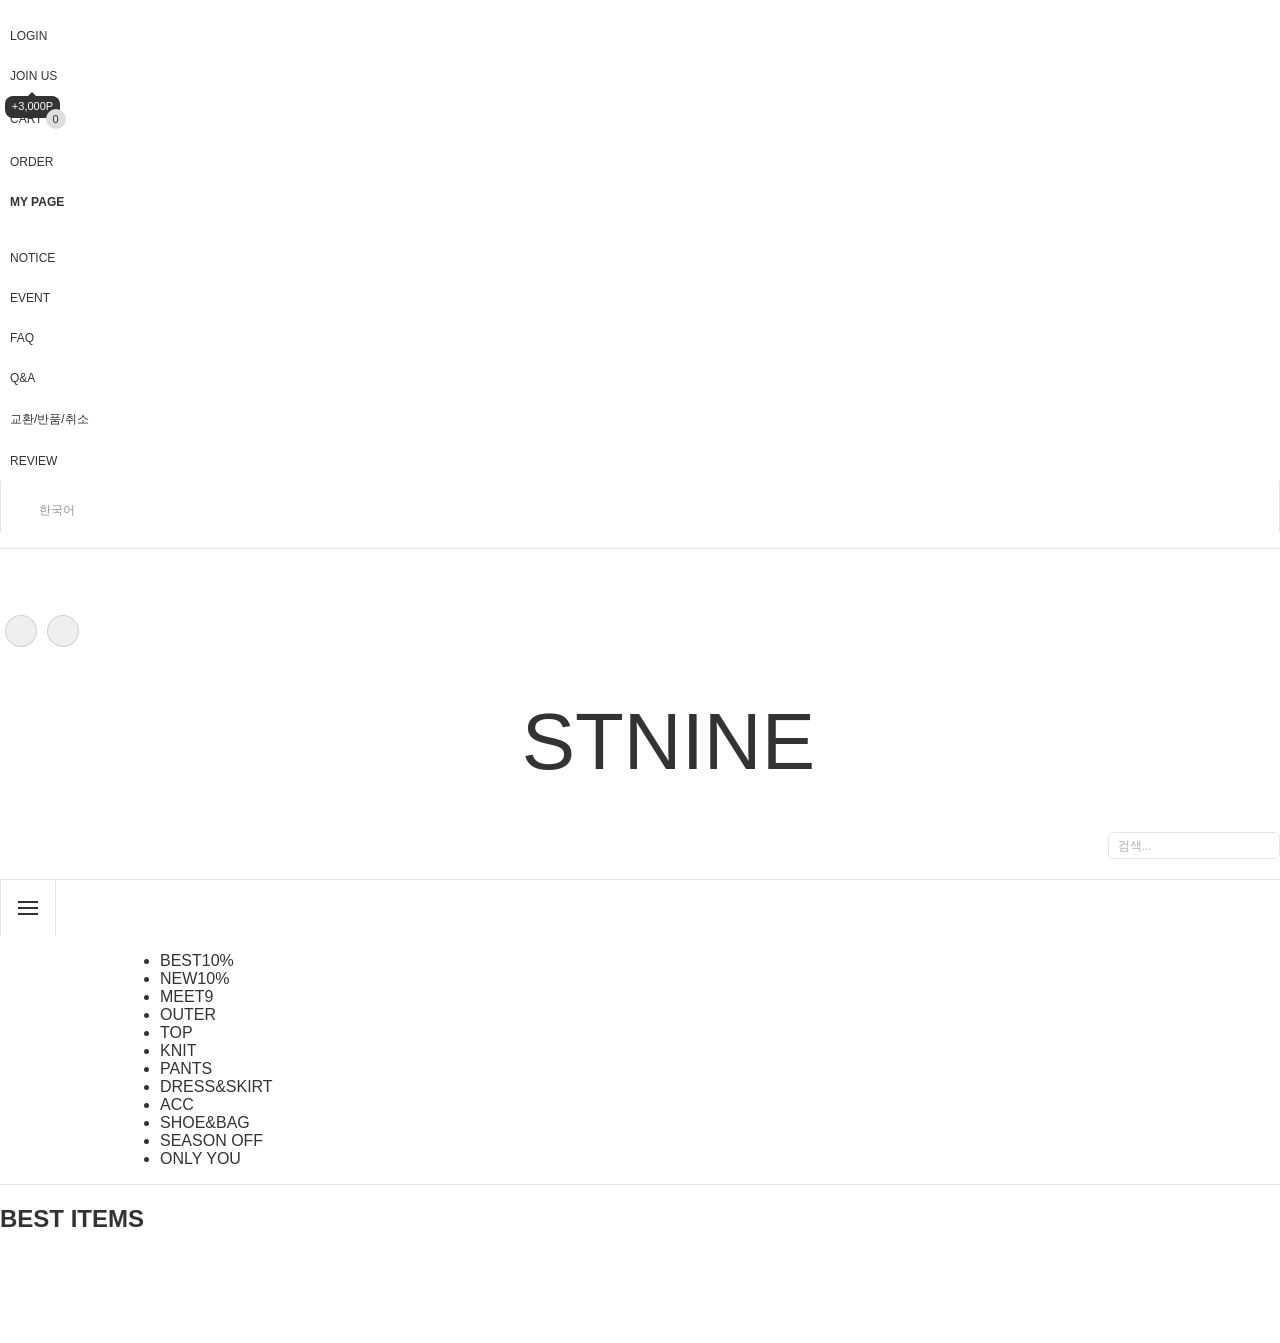
==== index.html @ a98eb365 "저장2" ====
<!DOCTYPE html>
<html lang="ko">
<head>
    <meta charset="UTF-8">
    <meta name="viewport" content="width=device-width, initial-scale=1.0">
    <title>stNine</title>
    <link rel="icon" href="images/logo.png">
    <link rel="stylesheet" href="css/fonts.css">
    <link rel="stylesheet" href="css/animate.min.css">
    <link rel="stylesheet" href="https://cdnjs.cloudflare.com/ajax/libs/remixicon/4.6.0/remixicon.min.css">
    <link rel="stylesheet" href="css/bootstrap.min.css">
    <link rel="stylesheet" href="css/style.css">

<body>
    <header>
        <nav class="topnav animate__animated animate__fadeInDown fixed-top">
           <div class="container">
               <div class="d-flex justify-content-between">
                    <ul class="navbar nav">
                        <li><a href="#">login</a></li>
                        <li class="join"><a href="join.html">join us</a>
                           <div class="point">
                              +3,000P
                           </div>
                        </li>
                        <li><a href="#">cart <span class="badge-mlight">0</span></a></li>
                        <li><a href="#">order</a></li>
                        <li class="bold"><a href="#">my page</a></li>
                    </ul>
                    <ul class="navbar nav">
                        <li><a href="#">notice</a></li>
                        <li><a href="#">event</a></li>
                        <li><a href="#">faq</a></li>
                        <li><a href="#">q&A</a></li>
                        <li><a href="#">교환/반품/취소</a></li>
                        <li><a href="#">review</a></li>
                        <li class="nation"><a href="#"><span class="kor"></span> 한국어</a></li>
                    </ul>
               </div> 
           </div> 
        </nav>
        <div class="container padding-50">
            <div class="row">
                <div class="col-md-3 leftbox animate__animated animate__fadeInDown animate__delay-1s">
                    <a href="#" class="sns instagram"><i class="ri-instagram-line"></i></a>
                    <a href="#" class="sns kakao"><i class="ri-kakao-talk-line"></i></a>
                </div>
                <div class="col-md-6 centerbox text-center animate__animated animate__fadeInDown animate__delay-1s">
                  <a href="#">stnine</a>
                </div> 
                <div class="col-md-3 rightbox animate__animated animate__fadeInDown animate__delay-1s">
                    <form name="form" id="search">
                        <input type="search" class="search" id="searchInput" placeholder="검색..." />
                    </form>
                    <i class="ri-search-line search-icon"></i>
                </div>
            </div>
        </div>
        <nav class="navigation navbar-expand-lg animate__animated animate__fadeInDown animate__delay-2s">
            <div class="container position-relative">
               <div class="category position-absolute">
                  <span class="line line-1"></span>
                  <span class="line line-2"></span>
                  <span class="line line-3"></span>
                  <div class="categorybox"></div>
               </div> 
               
               <ul class="navbar-nav main-nav my-2 justify-content-between">
                  <li class="nav-item active">
                      <a class="nav-link" href="#">BEST10%</a>
                  </li>
                  <li class="nav-item active">
                      <a class="nav-link" href="#">NEW10%</a>
                  </li>
                  <li class="nav-item active">
                      <a class="nav-link" href="#">MEET9</a>
                      <ul class="lnb">
                         <li><a href="#">MEET9</a></li>
                         <li><a href="#">오직스나</a></li>
                      </ul>
                  </li>
                  <li class="nav-item">
                      <a class="nav-link" href="#">outer</a>
                      <ul class="lnb">
                         <li><a href="#">코트</a></li>
                         <li><a href="#">자켓</a></li>
                         <li><a href="#">점퍼</a></li>
                         <li><a href="#">베스트</a></li>                         
                      </ul>
                  </li>
                  <li class="nav-item">
                      <a class="nav-link" href="#">top</a>
                      <ul class="lnb">
                         <li><a href="#">티셔츠</a></li>
                         <li><a href="#">블라우스</a></li>
                         <li><a href="#">민소매탑</a></li>
                      </ul>
                  </li>
                  <li class="nav-item">
                      <a class="nav-link" href="#">knit</a>
                      <ul class="lnb">
                         <li><a href="#">MEET9</a></li>
                         <li><a href="#">오직스나</a></li>
                      </ul>
                  </li>
                  <li class="nav-item">
                      <a class="nav-link" href="#">pants</a>
                      <ul class="lnb">
                         <li><a href="#">MEET9</a></li>
                         <li><a href="#">오직스나</a></li>
                      </ul>
                  </li>
                  <li class="nav-item">
                      <a class="nav-link" href="#">dress&skirt</a>
                      <ul class="lnb">
                         <li><a href="#">MEET9</a></li>
                         <li><a href="#">오직스나</a></li>
                      </ul>
                  </li>
                  <li class="nav-item">
                      <a class="nav-link" href="#">acc</a>
                      <ul class="lnb">
                         <li><a href="#">MEET9</a></li>
                         <li><a href="#">오직스나</a></li>
                      </ul>
                  </li>
                  <li class="nav-item">
                      <a class="nav-link" href="#">shoe&bag</a>
                      <ul class="lnb">
                         <li><a href="#">MEET9</a></li>
                         <li><a href="#">오직스나</a></li>
                      </ul>
                  </li>
                  <li class="nav-item">
                      <a class="nav-link" href="#">season off</a>
                      <ul class="lnb">
                         <li><a href="#">MEET9</a></li>
                         <li><a href="#">오직스나</a></li>
                      </ul>
                  </li>
                  <li class="nav-item">
                      <a class="nav-link" href="#">only you</a>
                      <ul class="lnb">
                         <li><a href="#">MEET9</a></li>
                         <li><a href="#">오직스나</a></li>
                      </ul>
                  </li>
               </ul> 
            </div>
        </nav>
    </header>

    <!-- ############### HERO PAGE ################# -->
    <section id="hero" class="animate__animated animate__fadeInDown animate__delay-3s">
       <div class="slide-container">
          <div class="mySlides fd">
             <img src="images/banner01.jpg" alt="banner01">
          </div>
          <div class="mySlides fd">
             <img src="images/banner02.jpg" alt="banner02">
          </div>
          <div class="mySlides fd">
             <img src="images/banner03.jpg" alt="banner03">
          </div>                    
       </div>   
    </section>
    <!-- section best -->
    <section id="best" class="container position-relative">
        <h2 class="text-center mt-5 pt-5 pb-5">BEST ITEMS</h2>
        <div id="prev" class="npbtn"><i class="ri-arrow-left-s-line"></i></div>
        <div id="next" class="npbtn"><i class="ri-arrow-right-s-line"></i></div>

        <ul id="page"></ul>

        <div class="slide-wrapper">
            <div class="slide-wrapper-in">

<!--best.js에서 불러옴-->

    </div>
        </div>
    </section>
    <section>
    </section>


    <footer></footer>
    <script src="js/jquery-1.12.4.min.js"></script>
    <script src="js/popper.min.js"></script>
    <script src="js/bootstrap.min.js"></script>
    <script src="/js/script.js"></script>
    <script src="/js/best.js"></script>
</body>
</html>
---- css/style.css ----
body{
    font-family: 'notoKr', sans-serif;
    color:#333;
    margin:0;
    padding:0;
    overflow-x: hidden;
}
a{
    color:#333;
    text-decoration: none;
    position:relative;
}
a:hover{
    color:#777;
    text-decoration:none;
}
a::after{
   content:"";
   position:absolute;
   width:100%;
   height:100%;
   border-radius:15px;
   background:#efefef;
   transition:all 300ms;
   opacity:0;
   top:-5px;
   left:-5px;
   z-index:-1;
}

select {
    appearance: none;
    height:40px;
    padding-left:15px;
    padding-right:30px;
    border-color:#dedede;
    background-color: #fff;
    background-image: url(../images/arrow-down-s-line.svg);
    background-repeat: no-repeat;
    background-size: 20px;
    background-position: center right 10px;
}

.bold{
    font-weight:700;
}
::placeholder{
    color:rgba(0,0,0,0.3);
}
@media (min-width: 1330px) {
    .container, .container-lg, .container-md, .container-sm, .container-xl {
        max-width: 1330px;
    }
    ::placeholder{
        color:transparent;
    }
}

/************** TOPNAV *****************/
.topnav{
    border-bottom:1px solid #e3e3e3;
    background:#fff;
    z-index:100;
}
.topnav .navbar{
    padding:0;
}
.topnav .navbar a{
    display:block;
    padding:13px 10px;
    text-transform: uppercase;
    font-size:12px;
}
.nation{
    border-left:1px solid #e3e3e3;
    border-right:1px solid #e3e3e3;
}
.nation a{
    color:#999;
}
.nation span{
    display:inline-block;
    width:25px;
    height:20px;
}
span.kor{
    background:url(../images/flags.png) no-repeat -47px -85px;
}
.join{
    position:relative;
}
.point{
    position:absolute;
    width:55px;
    height:22px;
    border-radius:8px;
    background:#333;
    color:#fff;
    font-size:11px;
    line-height:20px;
    text-align:center;
    top:40px;
    left:5px;
    animation: join-point-animation 1s linear infinite;
}
.point::before{
   content:"";
   width:0;
   height:0;
   display:block;
   border-left: 4px solid transparent;
   border-right: 4px solid transparent;
   border-bottom:4px solid #333;
   position:absolute;
   top:-4px;
   left:23px;
   z-index:2;
}

.badge-mlight{
    display:inline-block;
    width:20px;
    height:20px;
    font-size:11px;
    border-radius:50%;
    text-align: center;
    line-height: 20px;
    background-color:#dedede;
}

@keyframes join-point-animation {
    0% {
       transform: translateY(0);
    }
    50% {
       transform: translateY(-5px);
    }
    100% {
       transform: translateY(0);
    }
}

/******************* header *********************/
.leftbox, .rightbox{
    display:flex;
}
.leftbox a.sns{
    display:inline-block;
    width:30px;
    height:30px;
    background:#efefef;
    border-radius: 50%;
    text-align: center;
    font-size: 20px;
    margin: 15px 5px;
    transition: all 300ms;
}
.leftbox a.sns.instagram:hover{
    background-image: linear-gradient(to right, #fa9753, #773ac6);
    color:#fff;
}
.leftbox a.sns.kakao:hover{
    background: #333;
    color:#fee500;
}
.centerbox{
    display:flex;
    align-items: center;
    justify-content: center;
    font-size:80px;
    text-transform: uppercase;
}
.centerbox a{
    display:inline-block;
    height: 90px;
    width:350px;
    text-align:right;
    line-height:1;
    background:url(../images/logo.png) no-repeat;
    background-size:auto 90px;
    margin-top:40px;
    margin-bottom:40px;
    font-weight:100;
}
input.search{
    padding:5px 10px;
    width:100%;
    border:none;
    outline:none;
}
form#search{
    border:1px solid #e3e3e3;
    border-radius:5px;
    overflow:hidden;
    transform: scaleX(0.9);
    transform-origin: 100% 0;
    transition: all 300ms;
}
form#search.focus{
    transform: scaleX(1);
}
.leftbox{
    align-items: flex-end;
}
.rightbox{
    justify-content: flex-end;
    align-items: flex-end;
    position:relative;
    padding-bottom:20px;
}
.search-icon{
    font-size:18px;
    position:absolute;
    right:25px;
    bottom:25px;
    z-index:2;
}
/************ navigation *******************/
.navigation{
    border-top:1px solid #e3e3e3;
    border-bottom:1px solid #e3e3e3;
    display:flex;
    background:#fff;
    z-index:99;
}
.padding-50{
    padding-top: 51px;
}
.main-nav{
    margin-left:120px;
}
.category{
    border-left:1px solid #e3e3e3;
    border-right:1px solid #e3e3e3;
    width:54px;
    height:56px;
    top:0;
    left:0;
    cursor:pointer;
    display:flex;
    flex-direction: column;
    justify-content: center;
    align-items: center;
    transition: all 300ms;
}

.categorybox{
    position:absolute;
    min-height:400px;
    background-color:rgba(255,255,255,0.9);
    border:1px solid #e3e3e3;
    top:56px;
    left:0;
    z-index:100;
    display:none;
}
.line{
    display: inline-block;
    width:20px;
    height:2px;
    background:#333;
    margin:2px 0;
    transition: all 300ms;
}
.category:hover{
    background-color:#333;
}
.category:hover .line-1{
    transform: rotate(45deg) translate(3.5px, 5px);
    background-color:#fff;
}
.category:hover .line-2{
    opacity:0;
}
.category:hover .line-3{
    transform:rotate(-45deg) translate(3.5px, -5px);
    background-color:#fff;
}
.main-nav{
    text-transform: uppercase;
}
.nav-item{
    position:relative;
}
.nav-item ul.lnb{
    list-style-type:none;
    margin:0;
    padding:0;
    position:absolute;
    z-index:999;
    background:#fff;
    width:100%;
    top:100%;
    left:0;
    width:150px;
    padding-top:10px;
    padding-bottom:10px;
    border:1px solid #ddd;
    display:none;
}
.nav-item li{
    padding:5px 15px;
}

/************* section hero *******************/
.slide-container{
    position:relative;
}
.mySlides{
    display:none;
}
.mySlides img{
    max-width:100%;
}

.fd{
    animation-name: fadeIn;
    animation-duration: 1.5s;
}

@keyframes fadeIn {
    from { opacity: .4}
    to { opacity: 1 }
}

/***************** JOIN ***********************/
#join h1{
    font-size:1.8em;
    font-weight:700;
}
#join h2{
    font-size:1.5em;
    font-weight:700;
}
.breadcrumb{
    background-color:transparent;
}
.breadcrumb-item{
    font-size:14px;
}
.breadcrumb-item.active{
    font-weight:600;
    color:#333;
}
.bg-light-gray{
    background-color:rgba(150,130,100,0.04);
    font-weight:700;
}
a.sns{
    display:flex;
    justify-content: center;
    align-items: center;
    width:250px;
    height:46px;
    margin:5px;
    border: 1px solid rgba(0, 0, 0, .125);
    border-radius:8px;
}
a.sns i{
    font-size:20px;
}
a.kakao{
  background-color:#fee500;
}
a.google{
  background-color:#176bef;
  color:#fff;
}
a.apple{
  background-color:#333;
  color:#fff;
}

/***************** SECTION BEST **************/
#best{
    padding-bottom:10px;
    margin-bottom:80px;
}
.img-best-box{
    display:flex;
    justify-content: center;
    align-items: center;
    width:100%;
    height:400px;
    position:relative;
    overflow:hidden;
}
.img-best-box img{
    max-width:100%;
    position:absolute;
    top:0;
    left:0;
    z-index:-1;
    transition:all 300ms;
}
.img-best-box:hover img{
    transform: scale(1.05);
    filter: brightness(70%);
}

.img-best-box:hover .pd-best-box{
    display:block;
}
.img-best-box:hover .btn-box{
    bottom: 30px;
}
.pd-best-box{
    display:none;
}
.pd-color span{
    display:inline-block;
    width:10px;
    height:10px;
    border-radius: 50%;
}

.best-title{
    font-size:14px;
    font-weight:700;
    color:#fff;
}
.pd-best-pay{
    margin-top:8px;
    font-size:14px;
    color:#fff;
}
.sail{
    font-size:16px;
    font-weight:600;
}
.btn-box{
    display:flex;
    justify-content: center;
    position: absolute;
    width:100%;
    bottom:-30px;
    transition: all 300ms;
}
.best-cart,.best-heart{
    border:none;
    outline:none;
    border-radius:7px;
    font-size:16px;
    margin: 0 3px;
}

/** form input 디자인 **/
.joinform li{
    display:flex;
    align-items: center;
    flex-direction: column;
}
.tel,.mobile{
    width: 150px;
}
@media (min-width: 1330px) {
    .joinform li{
      flex-direction: row;
    }
    .tel,.mobile{
        width:100%;
        text-align:left;
    }
}    

label.title {
   display:block;
   width: 150px;
   padding-left:15px;
   font-size:14px;
   position:relative;
}
label.act::after{
    content:"";
    width:15px;
    height:4px;
    background:red;
    position:absolute;
    top:-5px;
    left:15px;
}
.joinform input{
    padding:5px 10px;
    border:1px solid #e3e3e3;
}
.joinform span {
    font-size:13px;
    color:#777;
    margin-left:15px;
}
.box{
    width:calc(100% - 150px);
}
.addbox{
    margin:8px 0;
}
.solarbox label{
    cursor:pointer;
}
.sol{
    display:none;
}
.solarbox span{
    display: inline-block;
    width:25px;
    height:25px;
    border:7px solid #bdd5fc;
    border-radius:50%;
    position:relative;
    vertical-align: middle;
}
input.sol:checked+span{
   border:7px solid #3582ff;
}
input.sol:checked+span::after{
    content:"";
    position:absolute;
    width: 9px;
    height:9px;
    border-radius: 50%;
    background:#176bef;
    top:1px;
    left:1px;
}
.slide-page{
    width: calc(100% + 30px);
}
.slide-wrapper{
    overflow:hidden;
    position:relative;
    margin-left:-15px;
}
.slide-wrapper-in{
    width:300%;
    display:flex;
    position:absolute;
    top:0;
    left:0;
}
.npbtn{
    position:absolute;
    font-size:40px;
    line-height:1;
    text-align:center;
    top: 550px;
    z-index:2;
    cursor:pointer;
    color:#999;
    border:1px solid #dedede;
    box-shadow:0 4px 5px 0 rgba(0, 0, 0, .125);
    border-radius:50%;
    transition: all 300ms;
}
.npbtn:hover{
    box-shadow:0 0 10px 0 rgba(0, 0, 0, .125);
    background:#efefef;
}
#prev{
    left: -60px;
}
#next{
    right: -47px;
}
#page{
    list-style-type:none;
    margin:0;
    padding:0;
    display:flex;
    width:100%;
    justify-content: center;
    position:absolute;
    bottom: -10px;
}
#page li{
    width:10px;
    height:10px;
    background-color:#999;
    margin-left:5px;
    margin-right:5px;
    border-radius:50%;
    cursor:pointer;
    transition: all 300ms;
}
#page li.active, 
#page li:hover{
    background-color:#333;
}

/* 색상 클래스들 */
.white    { background: white; 
border: 1px solid #333;
}
.black    { background: black; }
.blue     { background: blue; }
.green    { background: green; }
.red      { background: red; }
.pink     { background: pink; }
.beige    { background: beige; 
border: 1px solid #333}
.gray     { background: gray; }
.ivory    { background: ivory;
border: 1px solid #333}
.brown    { background: saddlebrown; }
.mint     { background: mediumaquamarine; }
.navy     { background: navy; }
.skyblue  { background: skyblue; 
border: 1px solid #333}
.lavender { background: lavender; 
border: 1px solid #333}
.olive    { background: olive; }
.lightblue { background: lightblue; 
border: 1px solid #333}
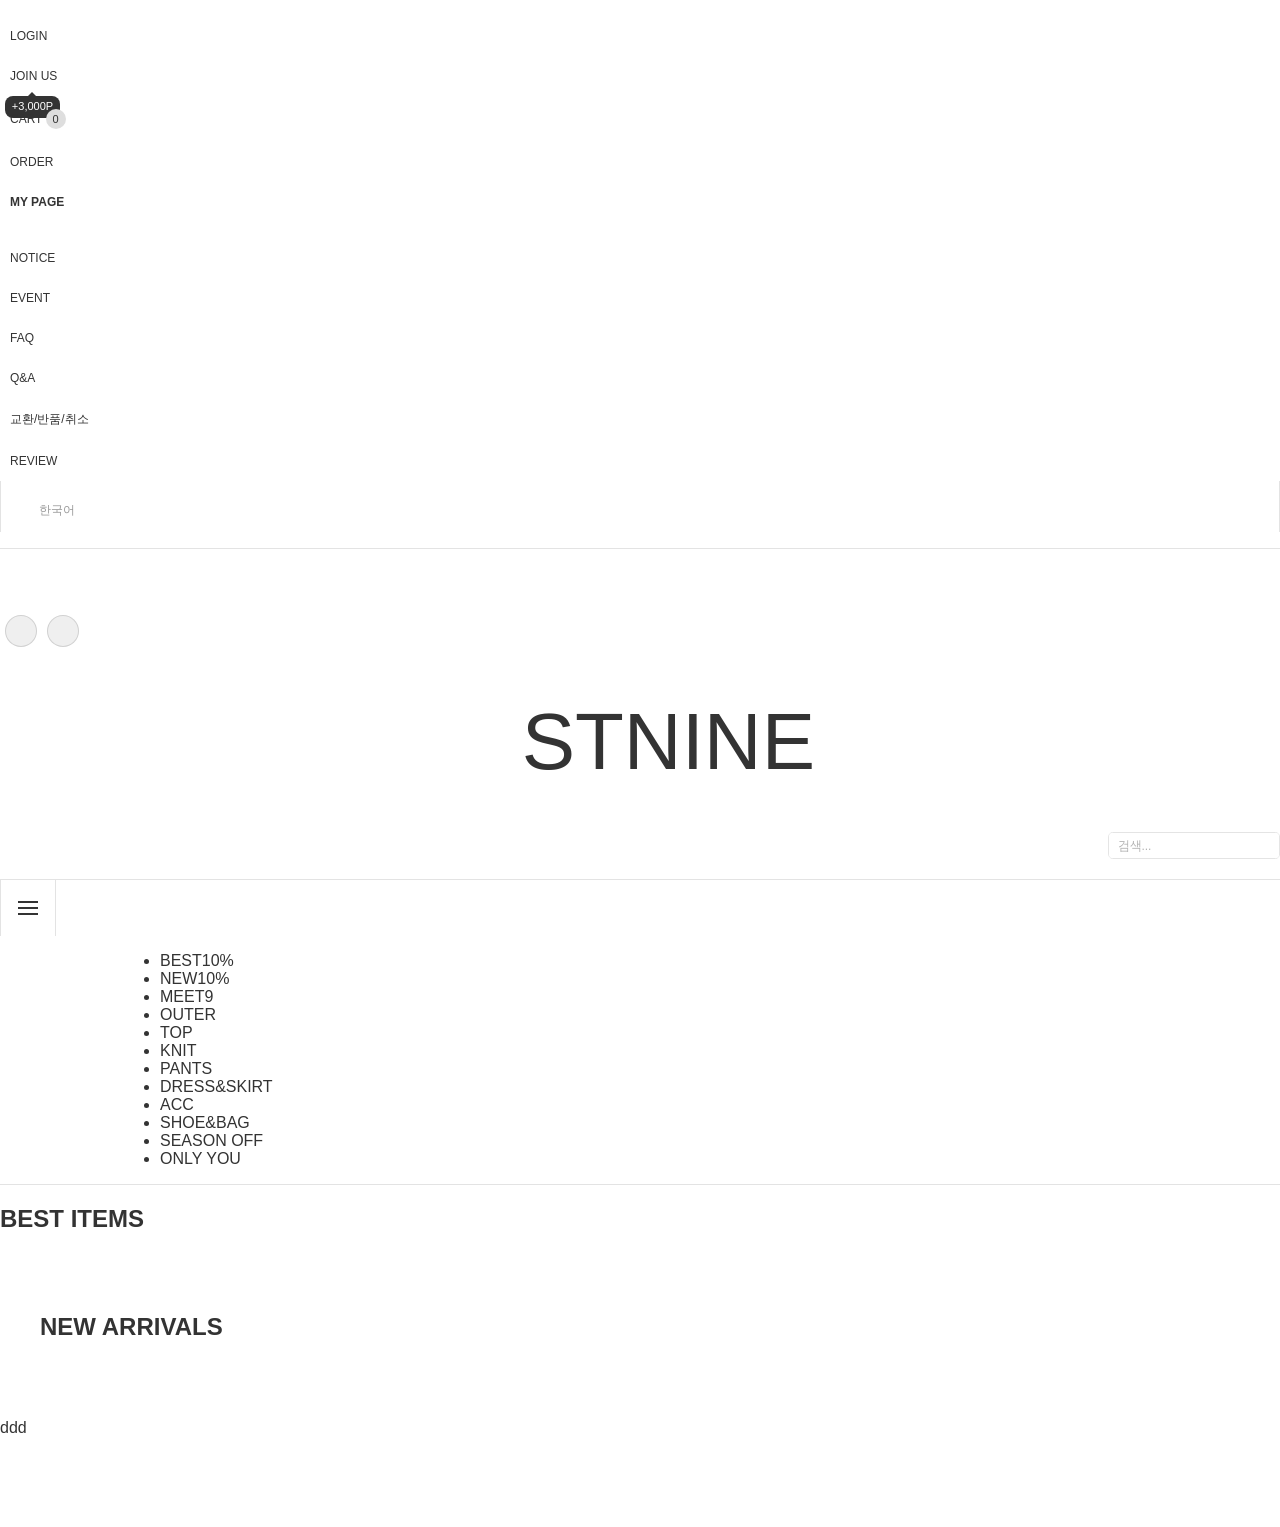
==== commit c59183a7: "NEW ARRIVALS 수정" ====
--- a/index.html
+++ b/index.html
@@ -169,26 +169,39 @@
         <h2 class="text-center mt-5 pt-5 pb-5">BEST ITEMS</h2>
         <div id="prev" class="npbtn"><i class="ri-arrow-left-s-line"></i></div>
         <div id="next" class="npbtn"><i class="ri-arrow-right-s-line"></i></div>
-
+        
         <ul id="page"></ul>
-
+        
         <div class="slide-wrapper">
             <div class="slide-wrapper-in">
-
-<!--best.js에서 불러옴-->
-
-    </div>
+                
+                <!--best.js에서 불러옴-->
+                
+            </div>
         </div>
-    </section>
-    <section>
-    </section>
-
-
-    <footer></footer>
+<section class="new-arrivals container mt-5">
+  <h2 class="text-center mb-4">NEW ARRIVALS</h2>
+    <!-- 뷰 모드 토글 아이콘 -->
+  <div class="view-toggle text-center mb-3">
+    <button class="view-btn" data-mode="image-only" title="이미지 전용"><i class="ri-layout-column-line"></i></button>
+    <button class="view-btn" data-mode="grid-3" title="3열 보기"><i class="ri-layout-grid-line"></i></button>
+    <button class="view-btn" data-mode="grid-4" title="4열 보기"><i class="ri-layout-grid-fill"></i></button>
+    <button class="view-btn" data-mode="detail" title="상세 보기"><i class="ri-layout-row-line"></i></button>
+  </div>
+
+  <div id="newItems" class="row view-mode-grid-4">
+    <!-- JS로 상품 카드 자동 생성 -->
+  </div>
+  <div id="newItems" class="row">
+    <!-- 여기에 JS로 아이템 생성 -->
+  </div>
+</section>
+
+
+    <footer>ddd</footer>
     <script src="js/jquery-1.12.4.min.js"></script>
     <script src="js/popper.min.js"></script>
     <script src="js/bootstrap.min.js"></script>
     <script src="/js/script.js"></script>
-    <script src="/js/best.js"></script>
 </body>
 </html>
--- a/css/style.css
+++ b/css/style.css
@@ -614,3 +614,103 @@
 
 
 
+
+
+
+/**new-arrivals**/
+
+
+.new-arrivals {
+  padding: 40px;
+}
+
+.new-arrivals h2 {
+  font-size: 24px;
+  margin-bottom: 20px;
+}
+
+.items-grid {
+  display: grid;
+  grid-template-columns: repeat(auto-fill, minmax(180px, 1fr));
+  gap: 16px;
+}
+
+.item-card {
+  border: 1px solid #eee;
+  padding: 12px;
+  text-align: center;
+}
+
+.item-card img {
+  width: 100%;
+  height: auto;
+  object-fit: cover;
+}
+
+.item-title {
+  font-size: 16px;
+  margin: 10px 0;
+}
+
+.price {
+  margin: 8px 0;
+}
+
+.original-price {
+  text-decoration: line-through;
+  color: #888;
+  margin-right: 6px;
+}
+
+.sale-price {
+  color: #e60023;
+  font-weight: bold;
+}
+
+.buttons {
+  display: flex;
+  justify-content: space-between;
+  gap: 6px;
+}
+
+.btn {
+  flex: 1;
+  padding: 6px;
+  font-size: 14px;
+  cursor: pointer;
+}
+
+.add-cart {
+  background-color: #000;
+  color: white;
+}
+
+.add-wish {
+  background-color: #f0f0f0;
+  color: #333;
+}
+
+
+.card img {
+  height: 280px;
+  object-fit: cover;
+}
+.price {
+  line-height: 1.2;
+}
+.view-btn {
+  border: none;
+  background: none;
+  font-size: 24px;
+  margin: 0 5px;
+  cursor: pointer;
+  color: #ccc;
+}
+.view-btn.active {
+  color: #000;
+}
+/* 기본 뷰 모드 스타일 */
+.view-mode-image-only .card-body { display: none; }
+.view-mode-grid-3 .item-card { width: 33.3333%; }
+.view-mode-grid-4 .item-card { width: 25%; }
+.view-mode-detail .item-card { width: 50%; }
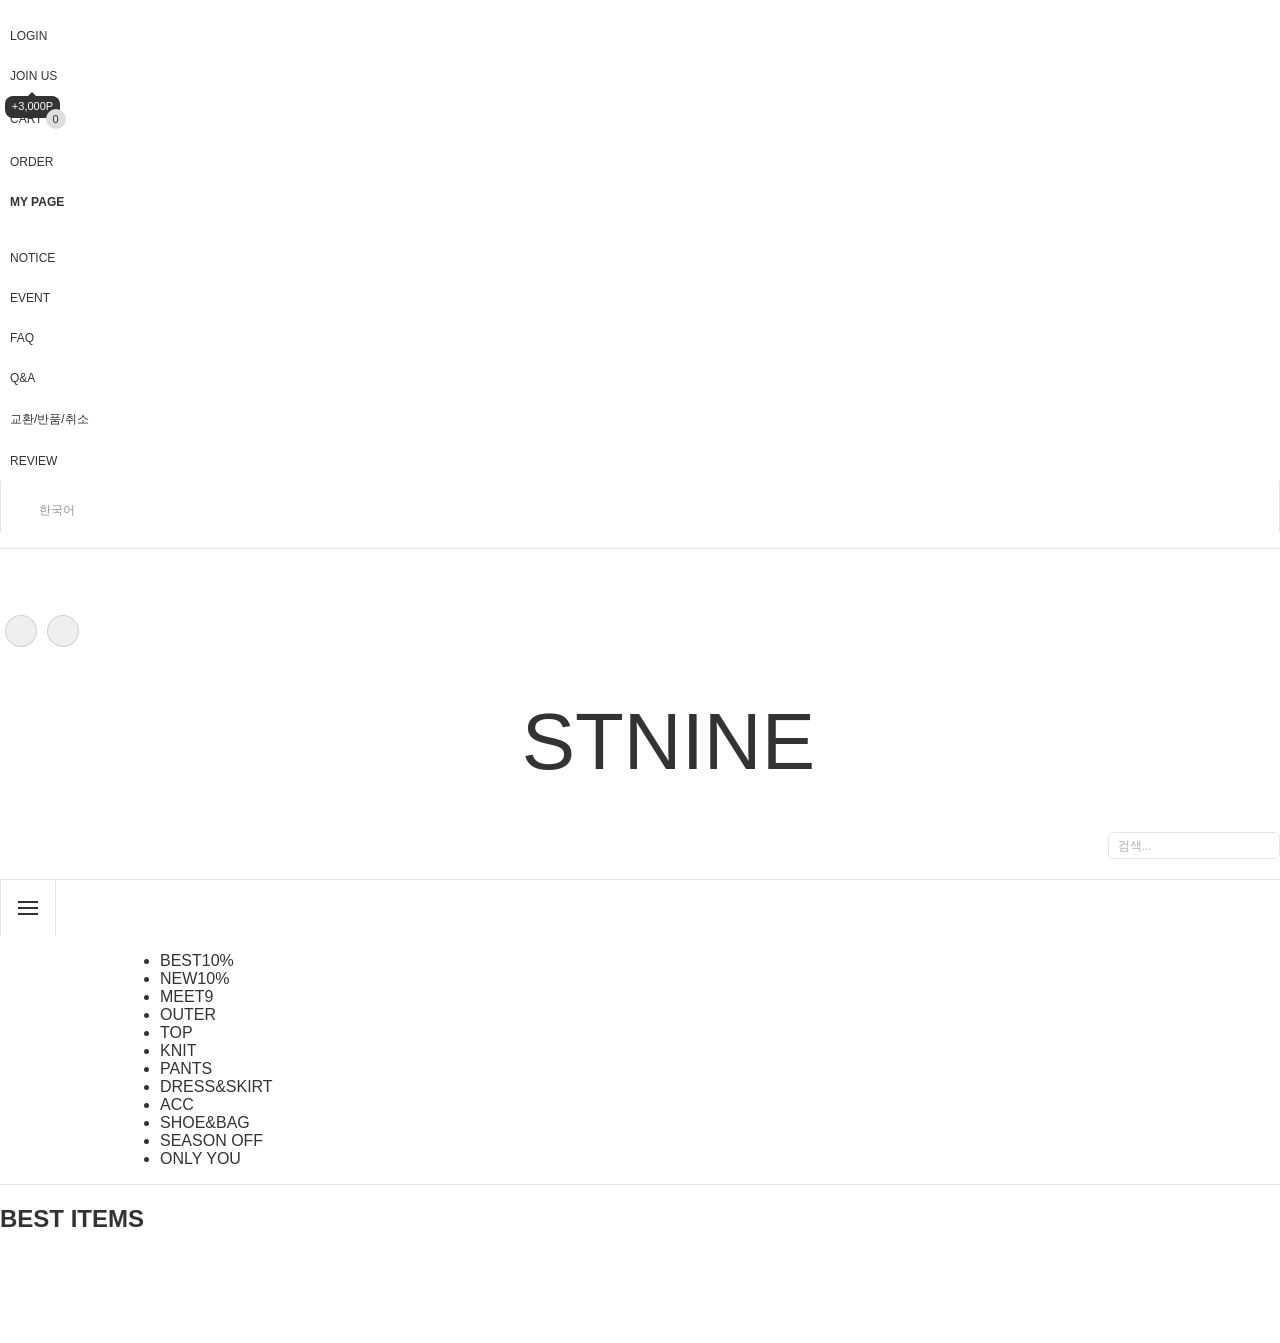
==== commit 43bd5328: "상품목록 수정" ====
--- a/index.html
+++ b/index.html
@@ -179,26 +179,7 @@
                 
             </div>
         </div>
-<section class="new-arrivals container mt-5">
-  <h2 class="text-center mb-4">NEW ARRIVALS</h2>
-    <!-- 뷰 모드 토글 아이콘 -->
-  <div class="view-toggle text-center mb-3">
-    <button class="view-btn" data-mode="image-only" title="이미지 전용"><i class="ri-layout-column-line"></i></button>
-    <button class="view-btn" data-mode="grid-3" title="3열 보기"><i class="ri-layout-grid-line"></i></button>
-    <button class="view-btn" data-mode="grid-4" title="4열 보기"><i class="ri-layout-grid-fill"></i></button>
-    <button class="view-btn" data-mode="detail" title="상세 보기"><i class="ri-layout-row-line"></i></button>
-  </div>
-
-  <div id="newItems" class="row view-mode-grid-4">
-    <!-- JS로 상품 카드 자동 생성 -->
-  </div>
-  <div id="newItems" class="row">
-    <!-- 여기에 JS로 아이템 생성 -->
-  </div>
-</section>
-
-
-    <footer>ddd</footer>
+    <footer></footer>
     <script src="js/jquery-1.12.4.min.js"></script>
     <script src="js/popper.min.js"></script>
     <script src="js/bootstrap.min.js"></script>
--- a/css/style.css
+++ b/css/style.css
@@ -610,107 +610,3 @@
 .olive    { background: olive; }
 .lightblue { background: lightblue; 
 border: 1px solid #333}
-
-
-
-
-
-
-
-/**new-arrivals**/
-
-
-.new-arrivals {
-  padding: 40px;
-}
-
-.new-arrivals h2 {
-  font-size: 24px;
-  margin-bottom: 20px;
-}
-
-.items-grid {
-  display: grid;
-  grid-template-columns: repeat(auto-fill, minmax(180px, 1fr));
-  gap: 16px;
-}
-
-.item-card {
-  border: 1px solid #eee;
-  padding: 12px;
-  text-align: center;
-}
-
-.item-card img {
-  width: 100%;
-  height: auto;
-  object-fit: cover;
-}
-
-.item-title {
-  font-size: 16px;
-  margin: 10px 0;
-}
-
-.price {
-  margin: 8px 0;
-}
-
-.original-price {
-  text-decoration: line-through;
-  color: #888;
-  margin-right: 6px;
-}
-
-.sale-price {
-  color: #e60023;
-  font-weight: bold;
-}
-
-.buttons {
-  display: flex;
-  justify-content: space-between;
-  gap: 6px;
-}
-
-.btn {
-  flex: 1;
-  padding: 6px;
-  font-size: 14px;
-  cursor: pointer;
-}
-
-.add-cart {
-  background-color: #000;
-  color: white;
-}
-
-.add-wish {
-  background-color: #f0f0f0;
-  color: #333;
-}
-
-
-.card img {
-  height: 280px;
-  object-fit: cover;
-}
-.price {
-  line-height: 1.2;
-}
-.view-btn {
-  border: none;
-  background: none;
-  font-size: 24px;
-  margin: 0 5px;
-  cursor: pointer;
-  color: #ccc;
-}
-.view-btn.active {
-  color: #000;
-}
-/* 기본 뷰 모드 스타일 */
-.view-mode-image-only .card-body { display: none; }
-.view-mode-grid-3 .item-card { width: 33.3333%; }
-.view-mode-grid-4 .item-card { width: 25%; }
-.view-mode-detail .item-card { width: 50%; }
